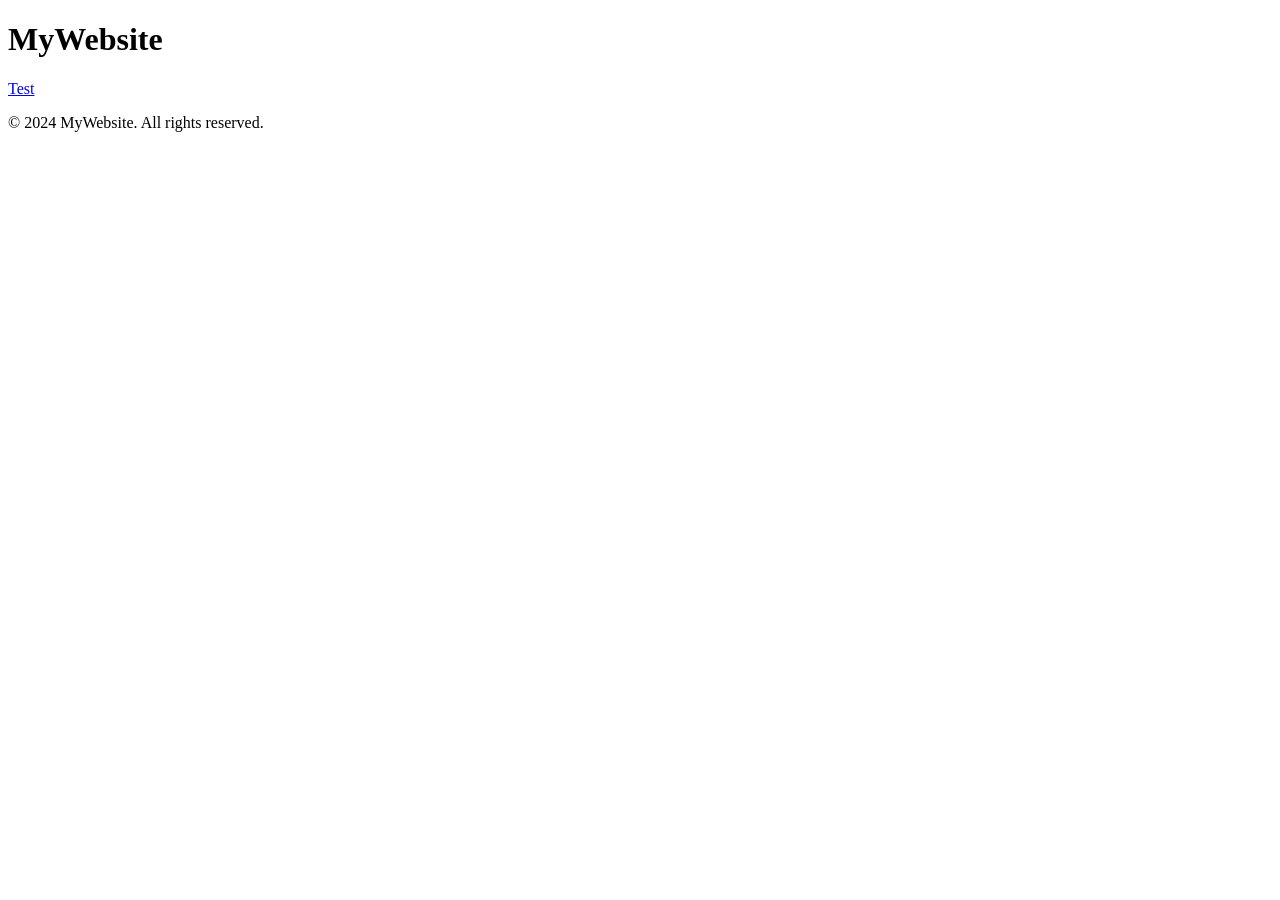
==== site/index.html @ 2feb2a87 "renamed docs to site" ====
<!DOCTYPE html>  
<html lang="en">  
<head>  
    <meta charset="UTF-8">  
    <meta name="viewport" content="width=device-width, initial-scale=1.0">  
    <title>My Website | Home</title> <!-- Page title (appears in browser tab) -->  
    <link rel="stylesheet" href="css/style.css"> <!-- Link to shared CSS -->  
    <link rel="icon" href="favicon.ico"> <!-- Favicon (optional) -->  
</head>  
<body>  
    <header>  
        <div class="logo">  
            <h1>MyWebsite</h1>  
        </div>  
        <nav>  
            <a href="testPage.html" class="active">Test</a>
        </nav>  
    </header>  

    <main>  
        <!-- Home page content (e.g., hero section) -->  
    </main>  

    <!-- Footer: Shared across all pages -->  
    <footer>  
        <p>&copy; 2024 MyWebsite. All rights reserved.</p>  
    </footer>  
</body>  
</html>
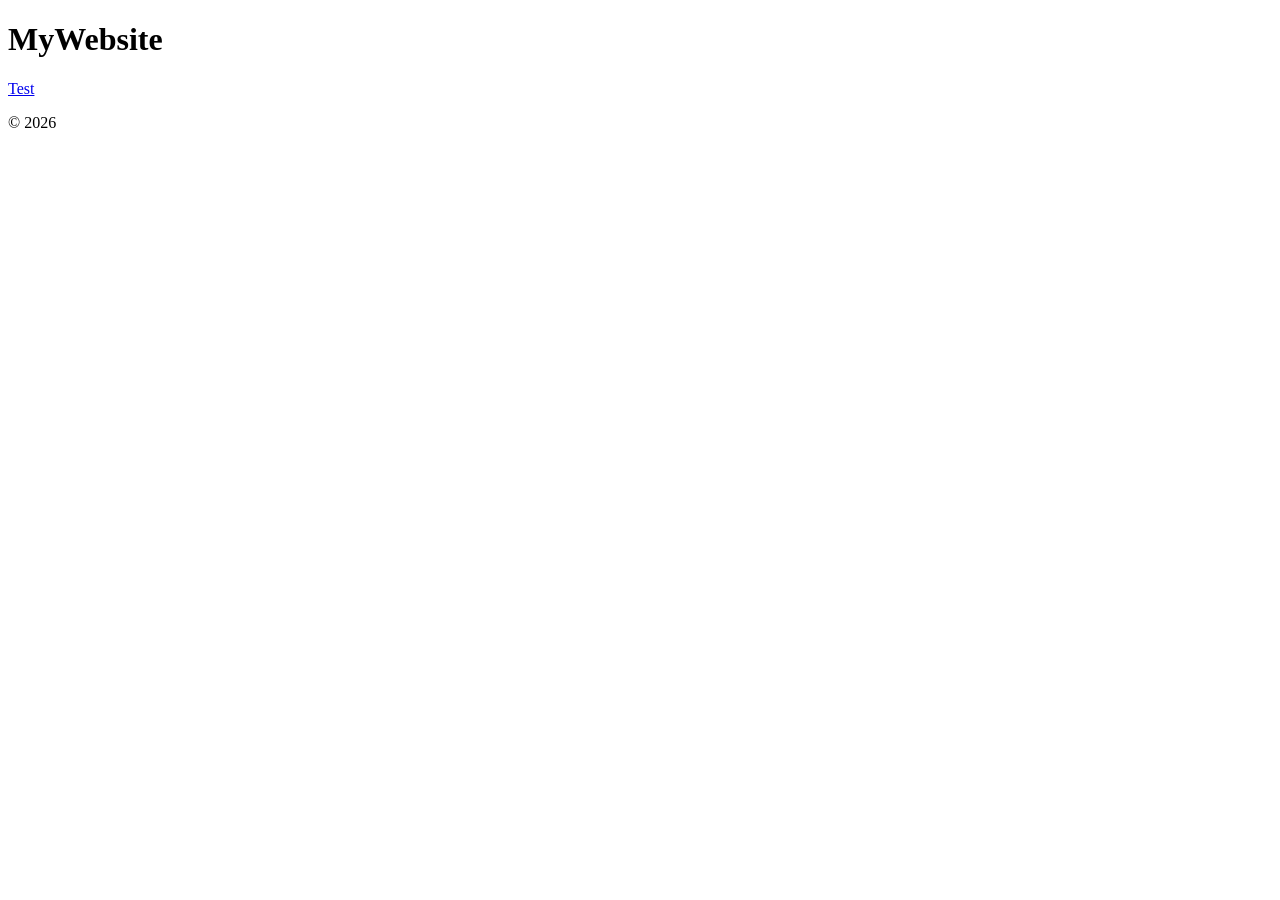
==== commit 06f45a5e: "corrected website footer" ====
--- a/site/index.html
+++ b/site/index.html
@@ -3,9 +3,9 @@
 <head>  
     <meta charset="UTF-8">  
     <meta name="viewport" content="width=device-width, initial-scale=1.0">  
-    <title>My Website | Home</title> <!-- Page title (appears in browser tab) -->  
-    <link rel="stylesheet" href="css/style.css"> <!-- Link to shared CSS -->  
-    <link rel="icon" href="favicon.ico"> <!-- Favicon (optional) -->  
+    <title>My Website | Home</title>
+    <link rel="stylesheet" href="css/style.css">
+    <link rel="icon" href="favicon.ico">
 </head>  
 <body>  
     <header>  
@@ -18,12 +18,12 @@
     </header>  
 
     <main>  
-        <!-- Home page content (e.g., hero section) -->  
+        
     </main>  
 
-    <!-- Footer: Shared across all pages -->  
+    
     <footer>  
-        <p>&copy; 2024 MyWebsite. All rights reserved.</p>  
+        <p>&copy; 2026</p>  
     </footer>  
 </body>  
 </html> 
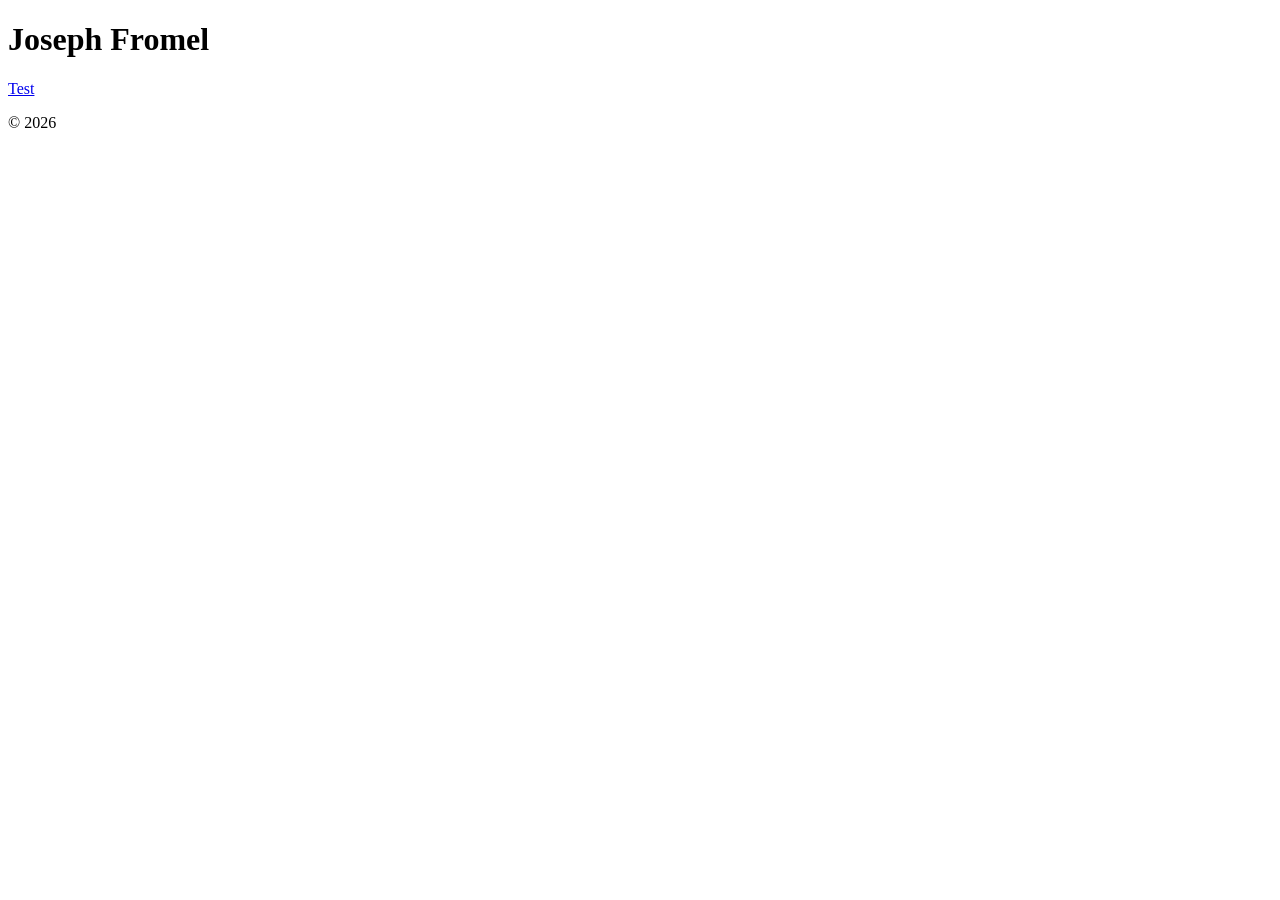
==== commit 3b287574: "configured actions to run a java script on the website, to allow better site building later" ====
--- a/site/index.html
+++ b/site/index.html
@@ -1,6 +1,7 @@
 <!DOCTYPE html>  
 <html lang="en">  
 <head>  
+	<!-- this comment is here to test my parsing script -->
     <meta charset="UTF-8">  
     <meta name="viewport" content="width=device-width, initial-scale=1.0">  
     <title>My Website | Home</title>
@@ -10,10 +11,10 @@
 <body>  
     <header>  
         <div class="logo">  
-            <h1>MyWebsite</h1>  
+            <h1>Joseph Fromel</h1>  
         </div>  
         <nav>  
-            <a href="testPage.html" class="active">Test</a>
+            <a href="testPage" class="active">Test</a>
         </nav>  
     </header>  
 
